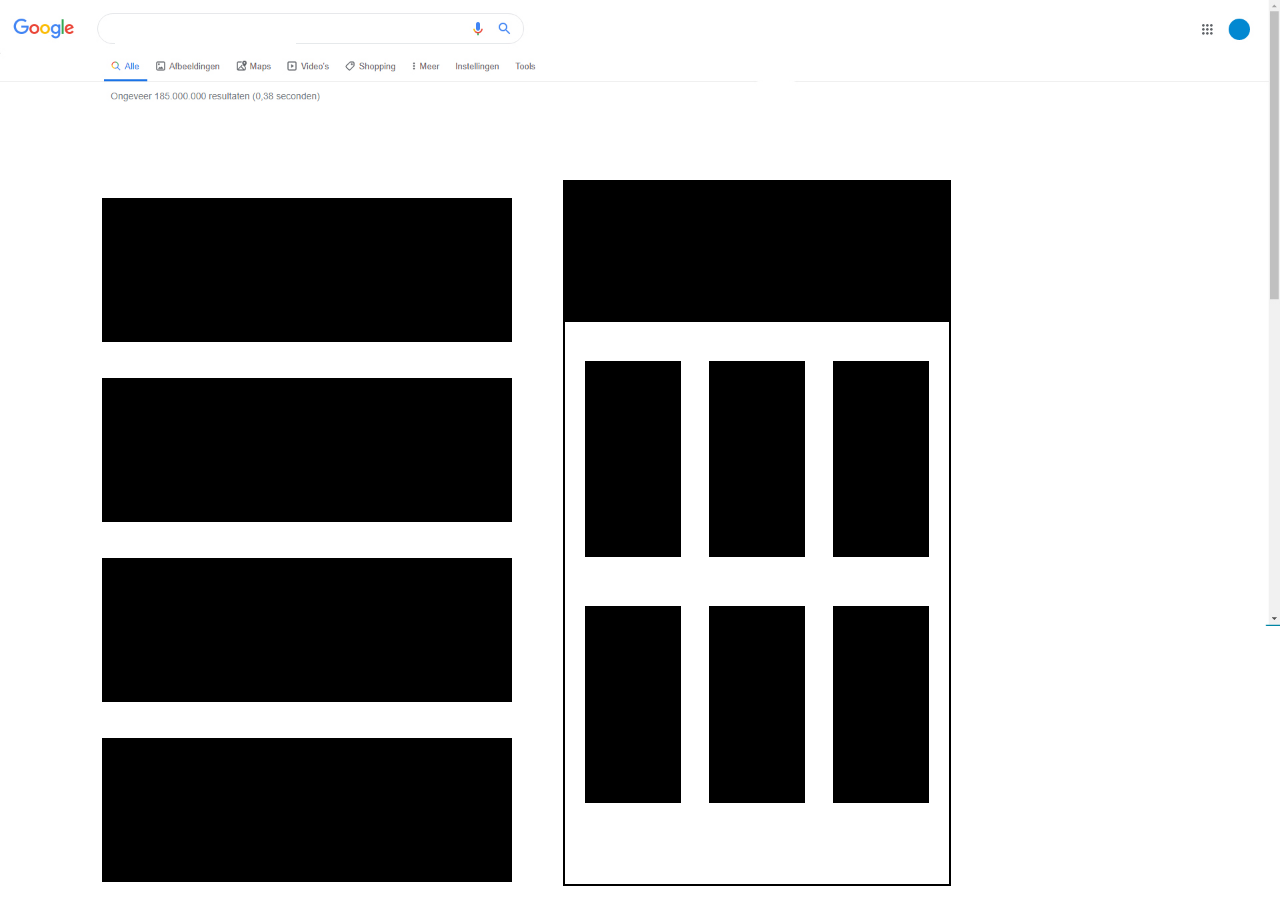
==== link1.html @ cffecd2f "Starting code" ====
<!DOCTYPE html>
<!--[if lt IE 7]>      <html class="no-js lt-ie9 lt-ie8 lt-ie7"> <![endif]-->
<!--[if IE 7]>         <html class="no-js lt-ie9 lt-ie8"> <![endif]-->
<!--[if IE 8]>         <html class="no-js lt-ie9"> <![endif]-->
<!--[if gt IE 8]><!--> <html class="no-js"> <!--<![endif]-->
    <head>
        <meta charset="utf-8">
        <meta http-equiv="X-UA-Compatible" content="IE=edge">
        <title>SearchResults1</title>
        <meta name="description" content="">
        <meta name="viewport" content="width=device-width, initial-scale=1">
        <link rel="stylesheet" href="css/searchStyles.css">
    </head>
    <body>
        <!--[if lt IE 7]>
            <p class="browsehappy">You are using an <strong>outdated</strong> browser. Please <a href="#">upgrade your browser</a> to improve your experience.</p>
        <![endif]-->
        <div id="searchbar">
            <input type="text" id="searchfield" value="">
        </div>

        <div id="results">
            <div class="result"><a></a></div>
            <div class="result"><a></a></div>
            <div class="result"><a></a></div>
            <div class="result"><a></a></div>
        </div>

        <div id="resultsSide">
            <div id="resultsTitle">    
            </div>
            <div id="resultsGrid">
                <div class="resultblock"><a></a></div>
                <div class="resultblock"><a></a></div>
                <div class="resultblock"><a></a></div>
                <div class="resultblock"><a></a></div>
                <div class="resultblock"><a></a></div>
                <div class="resultblock"><a></a></div>
            </div>
        </div>

        <div id="background"></div>
        
        <script src="js/linkthrough2.js" async defer></script>
    </body>
</html>
---- css/searchStyles.css ----
html, body{
    margin: 0;
    padding: 0;
}

body{
    width: 100vw;
    height: 100vh;
}

#backgroundhome{
    position: absolute;
    width: 100%;
    height: 100%;
    background: url(../img/googlehomebg.JPG) no-repeat;
    background-size: contain;
}
#backgroundhomefooter{
    position: absolute;
    width: 100%;
    height: 100%;
    z-index: 1;
    background: url(../img/googlehomefooter.JPG) center bottom no-repeat;
    background-size: contain;
}

#background{
    width: 100%;
    height: 100%;
    background: url(../img/googlesearchbg.jpg) no-repeat;
    background-size: contain;
}

#searchbarhome{
    width: 25%;
    height: 4%;

    position: absolute;

    top: 33%;
    left: 37%;
    z-index: 2;

    display: flex;
    align-items: center;

    font-size: 1vw;
    font-family: sans-serif;
}
input{
    border: none;
}

#searchbar{
    width: 25%;
    height: 4%;

    position: absolute;

    top: 2.5%;
    left: 9%;

    display: flex;
    align-items: center;

    font-size: 1vw;
    font-family: sans-serif;
}

#results{
    width: 32%;
    height: 80%;

    position: absolute;

    top: 20%;
    left: 8%;

    display: flex;
    flex-direction: column;
    justify-content: space-around;
}

.result{
    width: 100%;
    height: 20%;

    background-color: black;
}
.result a{
    display: block;
    width: 100%;
    height: 100%;
    z-index: 1;
}

#resultsSide{
    width: 30%;
    height: 78%;

    position: absolute;

    top: 20%;
    left: 44%;

    display: flex;
    flex-direction: column;
    justify-content: flex-start;

    border: 2px solid black;
}
#resultsTitle{
    width: 100%;
    height: 20%;

    margin-bottom: 10%;

    background-color: black;
}
#resultsGrid{
    width: 100%;
    height: 70%;

    display: flex;
    flex-direction: row;
    flex-wrap: wrap;
    justify-content: space-evenly;
}
.resultblock{
    width: 25%;
    height: 40%;

    margin-right: 2%;
    margin-left: 2%;

    background-color: black;
}
.resultblock a{
    display: block;
    width: 100%;
    height: 100%;
    z-index: 1;
}
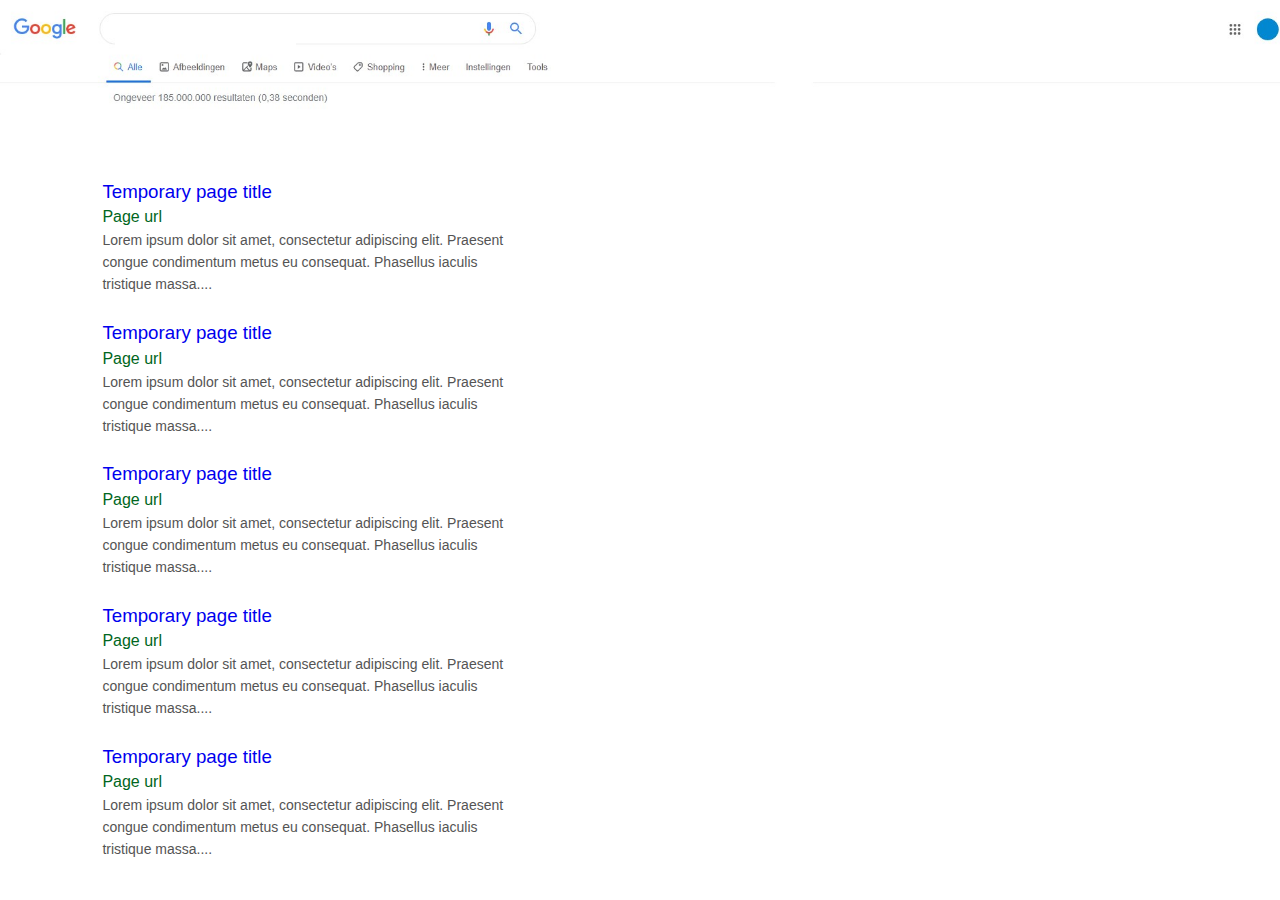
==== commit 94dad0f9: "Fixed Demo bugs" ====
--- a/link1.html
+++ b/link1.html
@@ -20,13 +20,34 @@
         </div>
 
         <div id="results">
-            <div class="result"><a></a></div>
-            <div class="result"><a></a></div>
-            <div class="result"><a></a></div>
-            <div class="result"><a></a></div>
+            <div class="result"><a>
+                <h3>Temporary page title</h3>
+                <p class="url">Page url</p>
+                <p class="description">Lorem ipsum dolor sit amet, consectetur adipiscing elit. Praesent congue condimentum metus eu consequat. Phasellus iaculis tristique massa....</p>
+            </a></div>
+            <div class="result"><a>
+                <h3>Temporary page title</h3>
+                <p class="url">Page url</p>
+                <p class="description">Lorem ipsum dolor sit amet, consectetur adipiscing elit. Praesent congue condimentum metus eu consequat. Phasellus iaculis tristique massa....</p>
+            </a></div>
+            <div class="result"><a>
+                <h3>Temporary page title</h3>
+                <p class="url">Page url</p>
+                <p class="description">Lorem ipsum dolor sit amet, consectetur adipiscing elit. Praesent congue condimentum metus eu consequat. Phasellus iaculis tristique massa....</p>
+            </a></div>
+            <div class="result"><a>
+                <h3>Temporary page title</h3>
+                <p class="url">Page url</p>
+                <p class="description">Lorem ipsum dolor sit amet, consectetur adipiscing elit. Praesent congue condimentum metus eu consequat. Phasellus iaculis tristique massa....</p>
+            </a></div>
+            <div class="result"><a>
+                <h3>Temporary page title</h3>
+                <p class="url">Page url</p>
+                <p class="description">Lorem ipsum dolor sit amet, consectetur adipiscing elit. Praesent congue condimentum metus eu consequat. Phasellus iaculis tristique massa....</p>
+            </a></div>
         </div>
 
-        <div id="resultsSide">
+        <!--<div id="resultsSide">
             <div id="resultsTitle">    
             </div>
             <div id="resultsGrid">
@@ -37,7 +58,7 @@
                 <div class="resultblock"><a></a></div>
                 <div class="resultblock"><a></a></div>
             </div>
-        </div>
+        </div>-->
 
         <div id="background"></div>
         
--- a/css/searchStyles.css
+++ b/css/searchStyles.css
@@ -6,6 +6,18 @@
 body{
     width: 100vw;
     height: 100vh;
+}
+
+h1, h2, h3, p{
+    font-family: Arial, Helvetica, sans-serif;
+    margin: 0;
+}
+
+h3{
+    text-decoration: none;
+    font-size: 20;
+    line-height: 1.3;
+    font-weight: normal;
 }
 
 #backgroundhome{
@@ -37,7 +49,7 @@
 
     position: absolute;
 
-    top: 33%;
+    top: 36%;
     left: 37%;
     z-index: 2;
 
@@ -78,20 +90,35 @@
 
     display: flex;
     flex-direction: column;
-    justify-content: space-around;
+    justify-content: flex-start;
+    overflow: hidden;
 }
 
 .result{
     width: 100%;
-    height: 20%;
-
-    background-color: black;
+    margin-bottom: 25px;
 }
 .result a{
     display: block;
     width: 100%;
     height: 100%;
     z-index: 1;
+    text-decoration: none;
+}
+
+.url{
+    color: #006621;
+    font-size: 16px;
+    padding-top: 1px;
+    line-height: 1.5;
+    font-style: normal;
+}
+.description{
+    color: #545454;
+    font-size: 14px;
+    padding-top: 1px;
+    line-height: 1.57;
+    font-style: normal;
 }
 
 #resultsSide{
